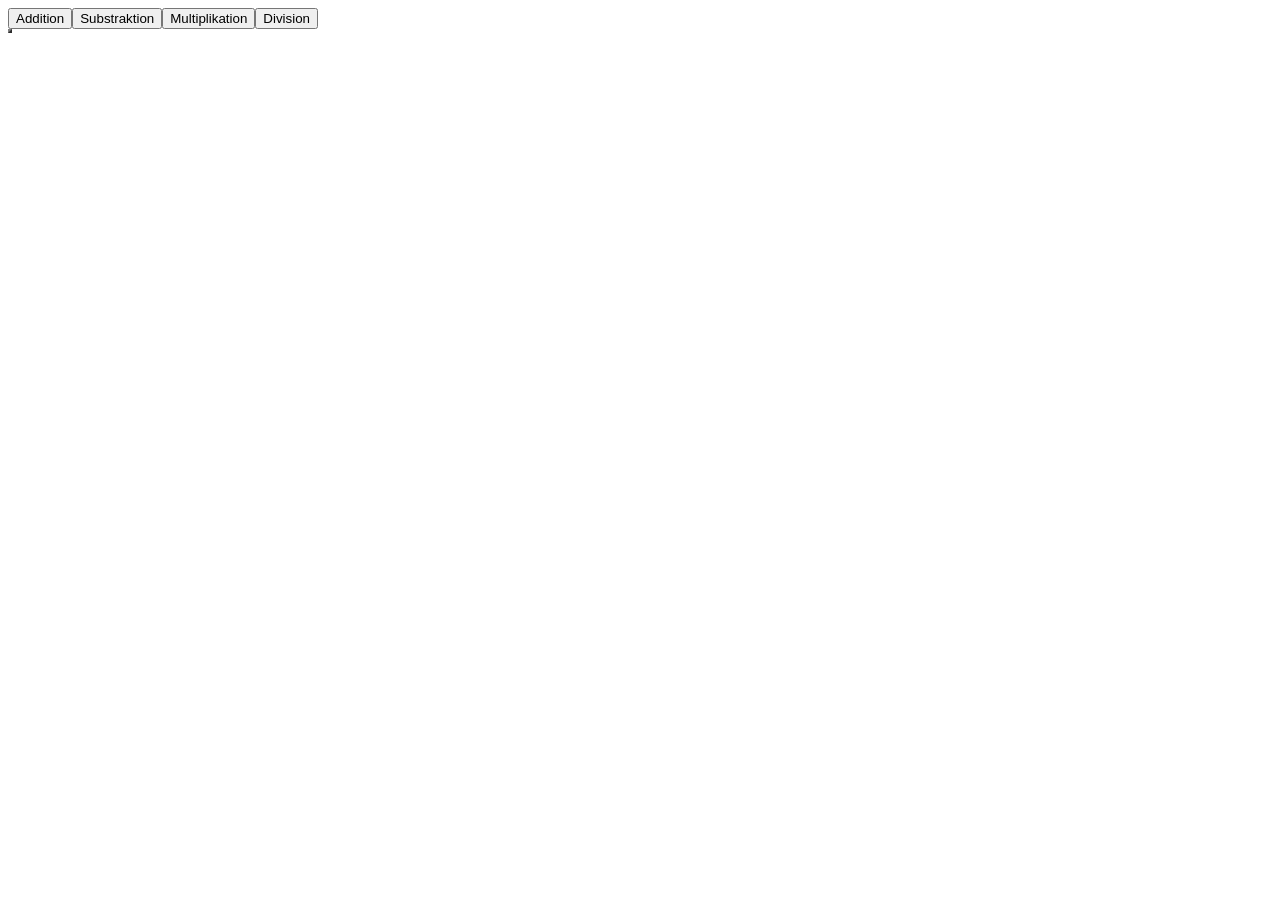
==== index.html @ 9cbbbb93 "versuch" ====
<!DOCTYPE html>
<html lang="en">

<head>
    <meta charset="UTF-8">
    <meta name="viewport" content="width=device-width, initial-scale=1.0">
    <title>calculator</title>
</head>

<body>
    <table border="2";>
        <form id="calculator">
            <tr>
                <button>Addition</button>
            </tr>
            <tr>
                <button>Substraktion</button>
            </tr>
            <tr>
                <button>Multiplikation</button>
            </tr>
            <tr>
                <button>Division</button>
            </tr>
                    </form>
    </table>

</body>

</html>
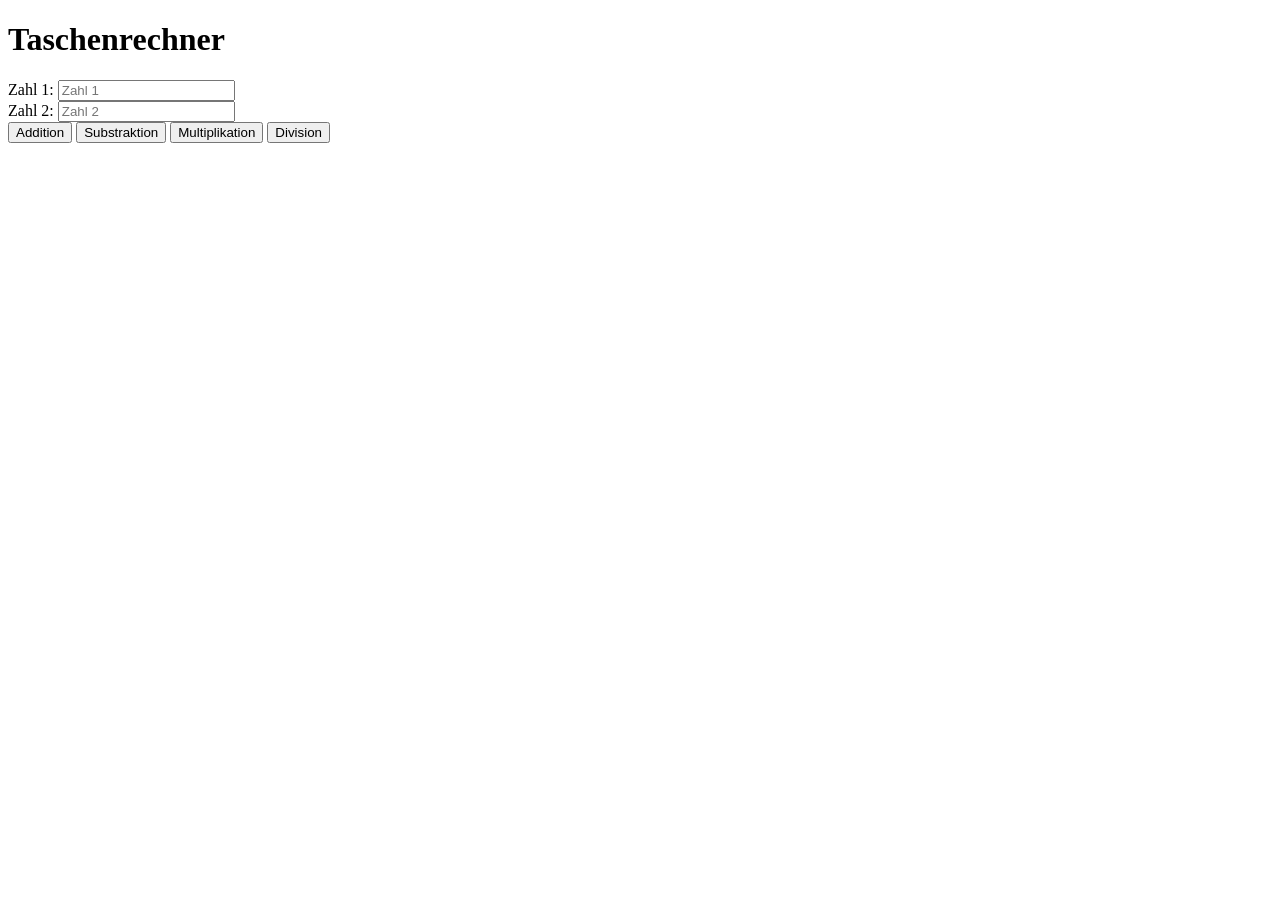
==== commit d1df88c5: "vers2" ====
--- a/index.html
+++ b/index.html
@@ -8,23 +8,22 @@
 </head>
 
 <body>
-    <table border="2";>
-        <form id="calculator">
-            <tr>
-                <button>Addition</button>
-            </tr>
-            <tr>
-                <button>Substraktion</button>
-            </tr>
-            <tr>
-                <button>Multiplikation</button>
-            </tr>
-            <tr>
-                <button>Division</button>
-            </tr>
-                    </form>
-    </table>
+
+    <h1>Taschenrechner</h1>
+    <!--Eingabefelder für die Zahlen-->
+    <label for="Zahl1" ;>Zahl 1:</label>
+    <input type="number" id="Zahl1" placeholder="Zahl 1">
+    <br>
+    <label for="Zahl2" ;>Zahl 2:</label>
+    <input type="number" id="Zahl2" placeholder="Zahl 2">
+    <br>
+
+    <!--Schaltflächen für die vier Operationen-->
+    <button oneclick="bereche('add')">Addition</button>
+    <button oneclick="bereche('sub')">Substraktion</button>
+    <button oneclick="bereche('mul')">Multiplikation</button>
+    <button oneclick="bereche('div')">Division</button>
 
 </body>
 
-</html>
+</html>
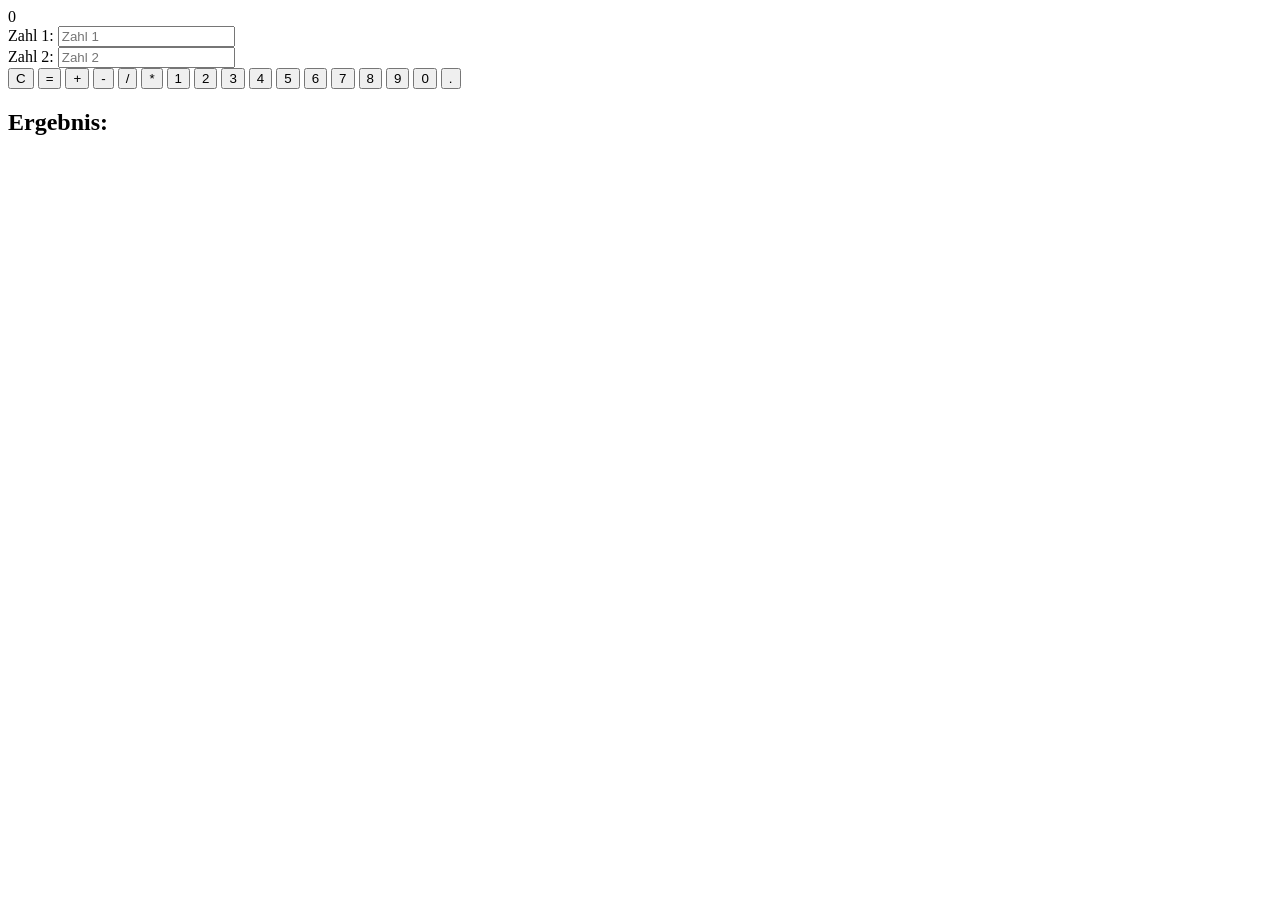
==== commit ea3d9604: "update" ====
--- a/index.html
+++ b/index.html
@@ -5,24 +5,47 @@
     <meta charset="UTF-8">
     <meta name="viewport" content="width=device-width, initial-scale=1.0">
     <title>calculator</title>
+    <link rel="stylesheet" href="styles.css">
+    <!--Einbindung der externen JavaScript-Datei-->
+    <script src="JS/calculator.js"></script>
 </head>
 
 <body>
+    <div class="calculator">
+        <div id="display" class="display">0</div>
+        <div class="buttons">
+            <!--Eingabefelder für die Zahlen-->
+            <label for="Zahl1" ;>Zahl 1:</label>
+            <input type="number" id="Zahl1" placeholder="Zahl 1">
+            <br>
+            <label for="Zahl2" ;>Zahl 2:</label>
+            <input type="number" id="Zahl2" placeholder="Zahl 2">
+            <br>
 
-    <h1>Taschenrechner</h1>
-    <!--Eingabefelder für die Zahlen-->
-    <label for="Zahl1" ;>Zahl 1:</label>
-    <input type="number" id="Zahl1" placeholder="Zahl 1">
-    <br>
-    <label for="Zahl2" ;>Zahl 2:</label>
-    <input type="number" id="Zahl2" placeholder="Zahl 2">
-    <br>
+            <!--Schaltflächen für die Operationen und clear(löschen) und Ergebnisausgabe -->
+            <button class="btn clear" data-action="clear">C</button>
+            <button class="btn equal" data-action="equal">=</button>
+            <button class="btn operator" data-action="+">+</button>
+            <button class="btn operator" data-action="-">-</button>
+            <button class="btn operator" data-action="/">/</button>
+            <button class="btn operator" data-action="*">*</button>
 
-    <!--Schaltflächen für die vier Operationen-->
-    <button oneclick="bereche('add')">Addition</button>
-    <button oneclick="bereche('sub')">Substraktion</button>
-    <button oneclick="bereche('mul')">Multiplikation</button>
-    <button oneclick="bereche('div')">Division</button>
+            <button class="btn number" data-value="1">1</button>
+            <button class="btn number" data-value="2">2</button>
+            <button class="btn number" data-value="3">3</button>
+            <button class="btn number" data-value="4">4</button>
+            <button class="btn number" data-value="5">5</button>
+            <button class="btn number" data-value="6">6</button>
+            <button class="btn number" data-value="7">7</button>
+            <button class="btn number" data-value="8">8</button>
+            <button class="btn number" data-value="9">9</button>
+
+            <button class="btn number zero" data-value="0">0</button>
+            <button class="btn number" data-value=".">.</button>
+            <!--Ergebnisanzeige-->
+            <h2 id="ergebnis">Ergebnis: </h2>
+        </div>
+    </div>
 
 </body>
 
